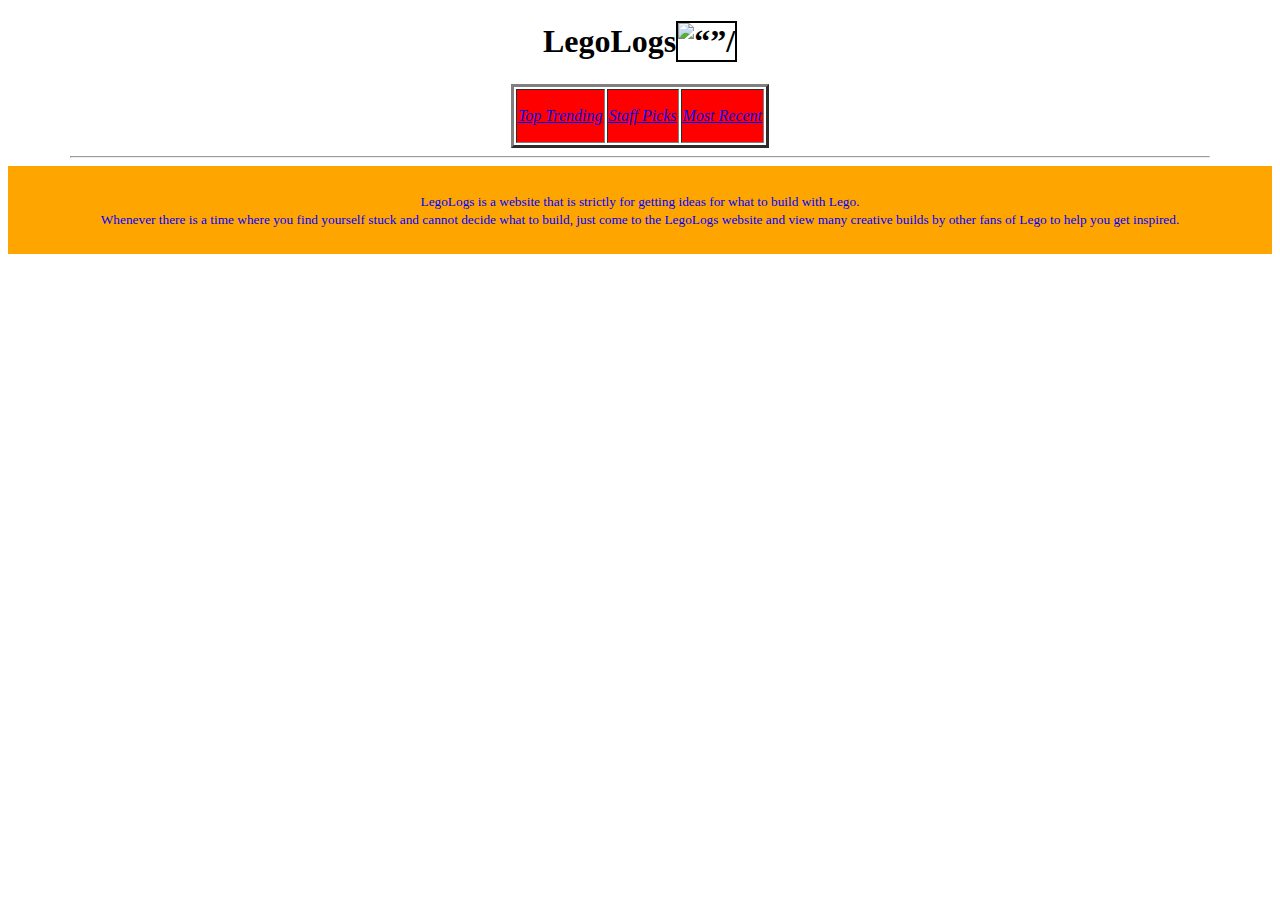
==== index.html @ 61b6e6ad "update file name" ====
<!DOCTYPE html>
<html>
    <head>
        <title>First Page</title>
    </head>
    <body>
        <h1 align=center>LegoLogs<img src=LEGO_logo.jpg height=10% width=3.5% border=2% alt=“”/></h1>
        <table border=3% align=center>
            <tr>
                <td bgcolor=red><p><em><a href=https://www.google.com>Top Trending</a></em></p></td>
                <td bgcolor=red><p><em><a href=https://www.google.com>Staff Picks</a></em></p></td>
                <td bgcolor=red><p><em><a href=https://www.google.com>Most Recent</a></em></p></td>
            </tr>
        </table>
        <hr align=center width=90%>
        <!-—Make a quick summary of what LegoLogs is.—->
        <div style=background-color:orange;color:blue;padding:10px;>
            <p align=center><small>LegoLogs is a website that is strictly for getting ideas for what to build with Lego. <br/>Whenever there is a time where you find yourself stuck and cannot decide what to build, just come to the LegoLogs website and view many creative builds by other fans of Lego to help you get inspired.</small></p>
        </div>
    </body>
</html>
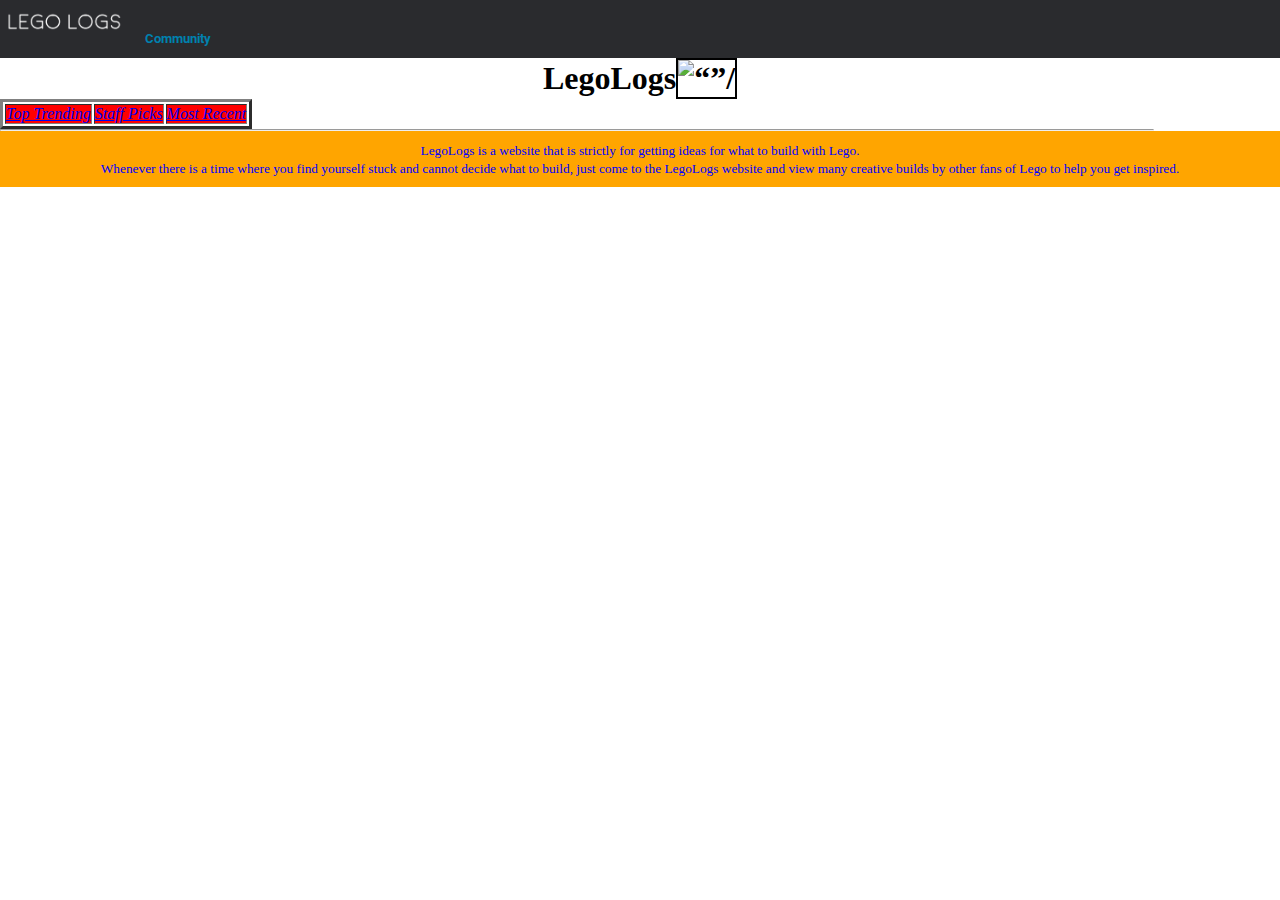
==== commit ca5f709a: "added link fw" ====
--- a/index.html
+++ b/index.html
@@ -2,8 +2,16 @@
 <html>
     <head>
         <title>First Page</title>
+
+        <link rel="stylesheet" type="text/css" href="common-navbar.css">
+
+        <link href="https://fonts.googleapis.com/css?family=Roboto" rel="stylesheet"> 
     </head>
     <body>
+        <div class="navgation">
+            <img class="navgation-logo" src="new lgo.png">
+            <h5 class="link" href="/">Community</h5>
+        </div>
         <h1 align=center>LegoLogs<img src=LEGO_logo.jpg height=10% width=3.5% border=2% alt=“”/></h1>
         <table border=3% align=center>
             <tr>
--- a/common-navbar.css
+++ b/common-navbar.css
@@ -0,0 +1,36 @@
+* {
+    margin: 0px;
+
+    padding: 0px;
+}
+
+.navgation 
+{
+    background-color: #2a2b2e;
+}
+
+.navgation-logo
+{
+    width: 10%;
+
+    display: inline-block;
+}
+
+.link
+{
+    font-family: 'Roboto', sans-serif;
+
+    margin: 1%;
+
+    color: #0081af;
+
+    display: inline-block;
+}
+
+.link::hover{
+    color: #00abe7;
+
+    border-bottom: 1px dotted;
+
+    border-bottom-color: #00abe7;
+}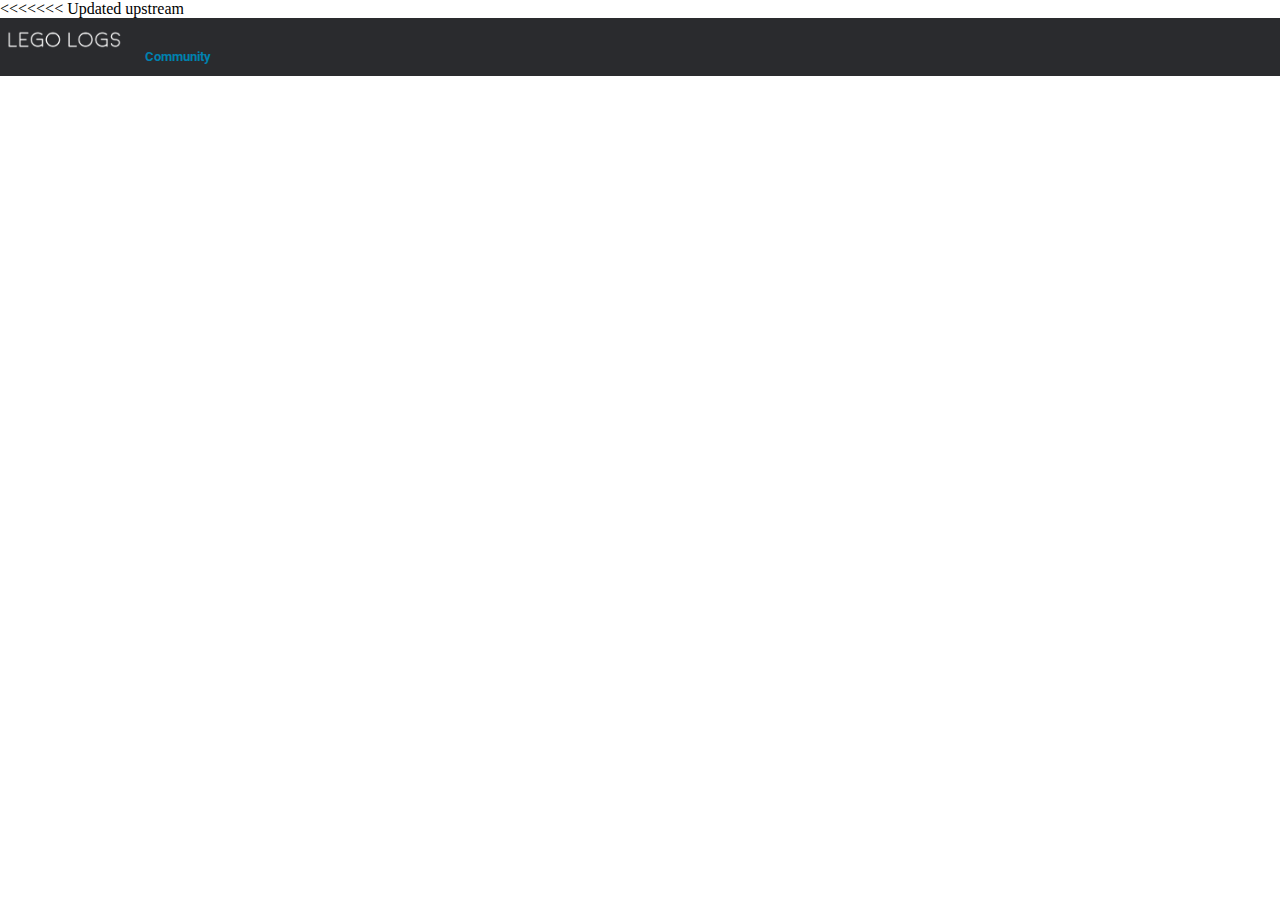
==== commit 09775fd6: "deletion" ====
--- a/index.html
+++ b/index.html
@@ -8,22 +8,10 @@
         <link href="https://fonts.googleapis.com/css?family=Roboto" rel="stylesheet"> 
     </head>
     <body>
+<<<<<<< Updated upstream
         <div class="navgation">
             <img class="navgation-logo" src="new lgo.png">
             <h5 class="link" href="/">Community</h5>
-        </div>
-        <h1 align=center>LegoLogs<img src=LEGO_logo.jpg height=10% width=3.5% border=2% alt=“”/></h1>
-        <table border=3% align=center>
-            <tr>
-                <td bgcolor=red><p><em><a href=https://www.google.com>Top Trending</a></em></p></td>
-                <td bgcolor=red><p><em><a href=https://www.google.com>Staff Picks</a></em></p></td>
-                <td bgcolor=red><p><em><a href=https://www.google.com>Most Recent</a></em></p></td>
-            </tr>
-        </table>
-        <hr align=center width=90%>
         <!-—Make a quick summary of what LegoLogs is.—->
-        <div style=background-color:orange;color:blue;padding:10px;>
-            <p align=center><small>LegoLogs is a website that is strictly for getting ideas for what to build with Lego. <br/>Whenever there is a time where you find yourself stuck and cannot decide what to build, just come to the LegoLogs website and view many creative builds by other fans of Lego to help you get inspired.</small></p>
-        </div>
     </body>
 </html>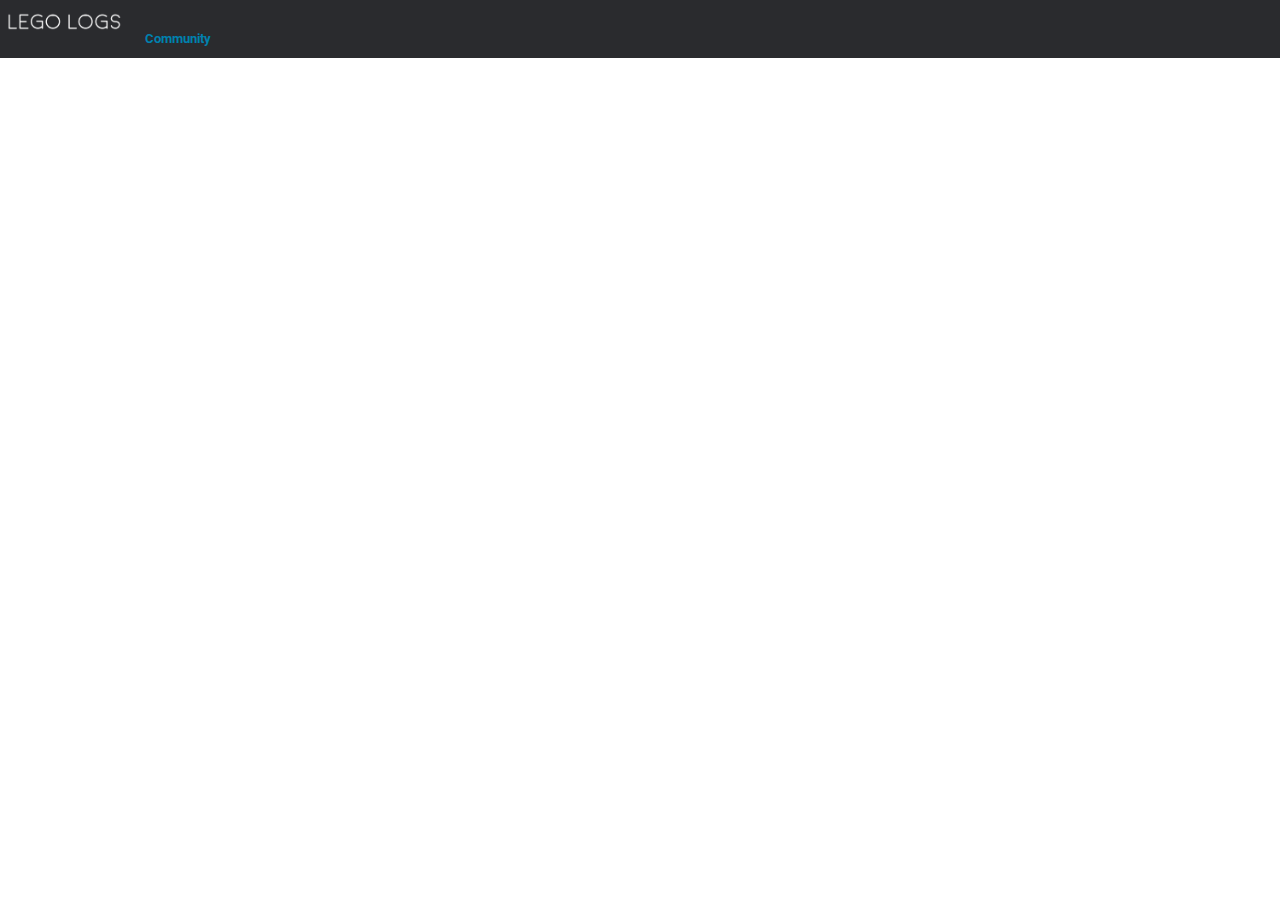
==== commit 14e9a82f: "deletion #2" ====
--- a/index.html
+++ b/index.html
@@ -8,7 +8,6 @@
         <link href="https://fonts.googleapis.com/css?family=Roboto" rel="stylesheet"> 
     </head>
     <body>
-<<<<<<< Updated upstream
         <div class="navgation">
             <img class="navgation-logo" src="new lgo.png">
             <h5 class="link" href="/">Community</h5>
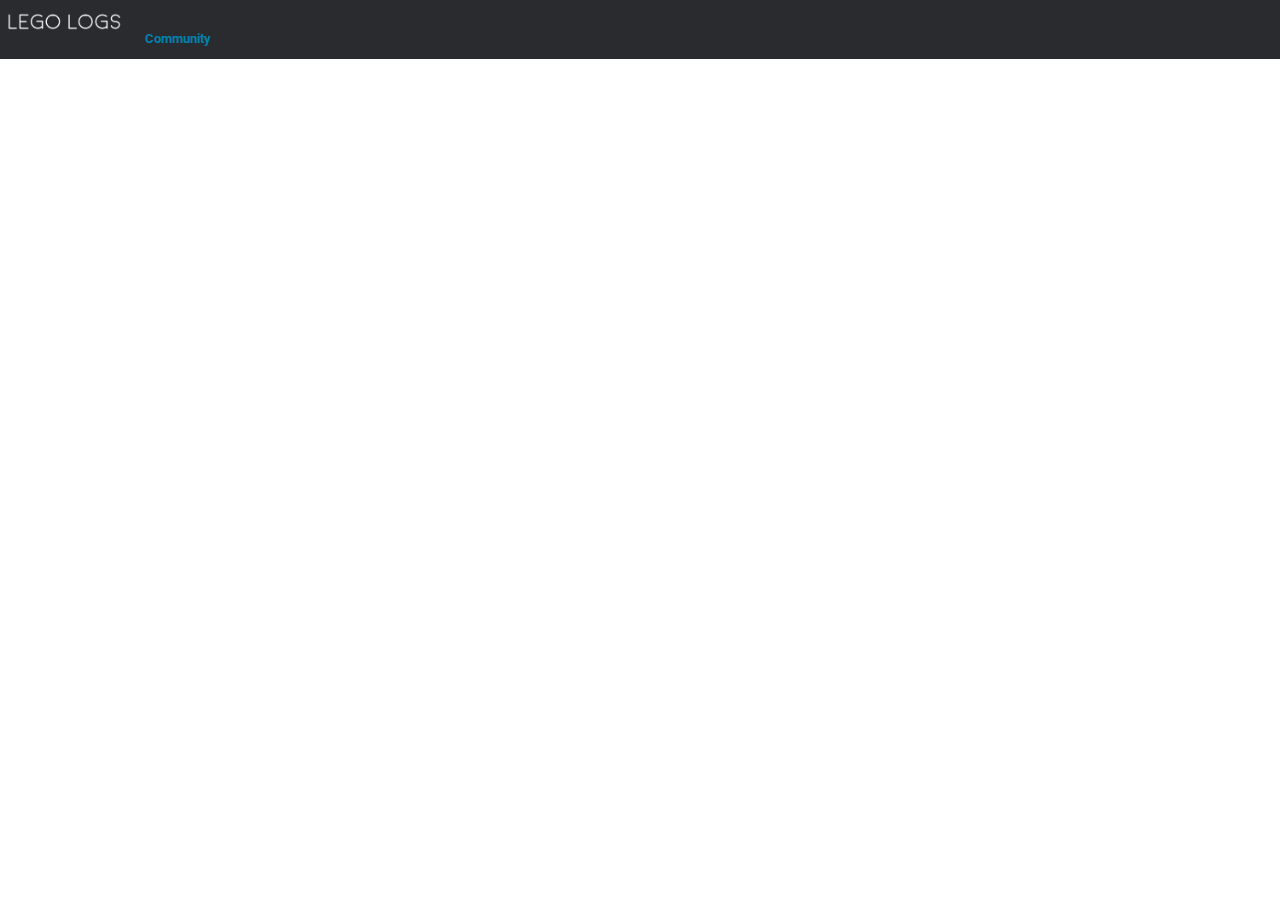
==== commit 0df57ebe: "re-added div tag" ====
--- a/index.html
+++ b/index.html
@@ -11,6 +11,6 @@
         <div class="navgation">
             <img class="navgation-logo" src="new lgo.png">
             <h5 class="link" href="/">Community</h5>
-        <!-—Make a quick summary of what LegoLogs is.—->
+        </div>
     </body>
 </html>--- a/common-navbar.css
+++ b/common-navbar.css
@@ -24,10 +24,19 @@
 
     color: #0081af;
 
+    border-bottom: 1px dotted;
+
+    border-bottom-color: #2a2b2e;
+
+    transition:all .1s ease-in;
+
     display: inline-block;
+
+    cursor: pointer;
 }
 
-.link::hover{
+.link:hover
+{
     color: #00abe7;
 
     border-bottom: 1px dotted;
